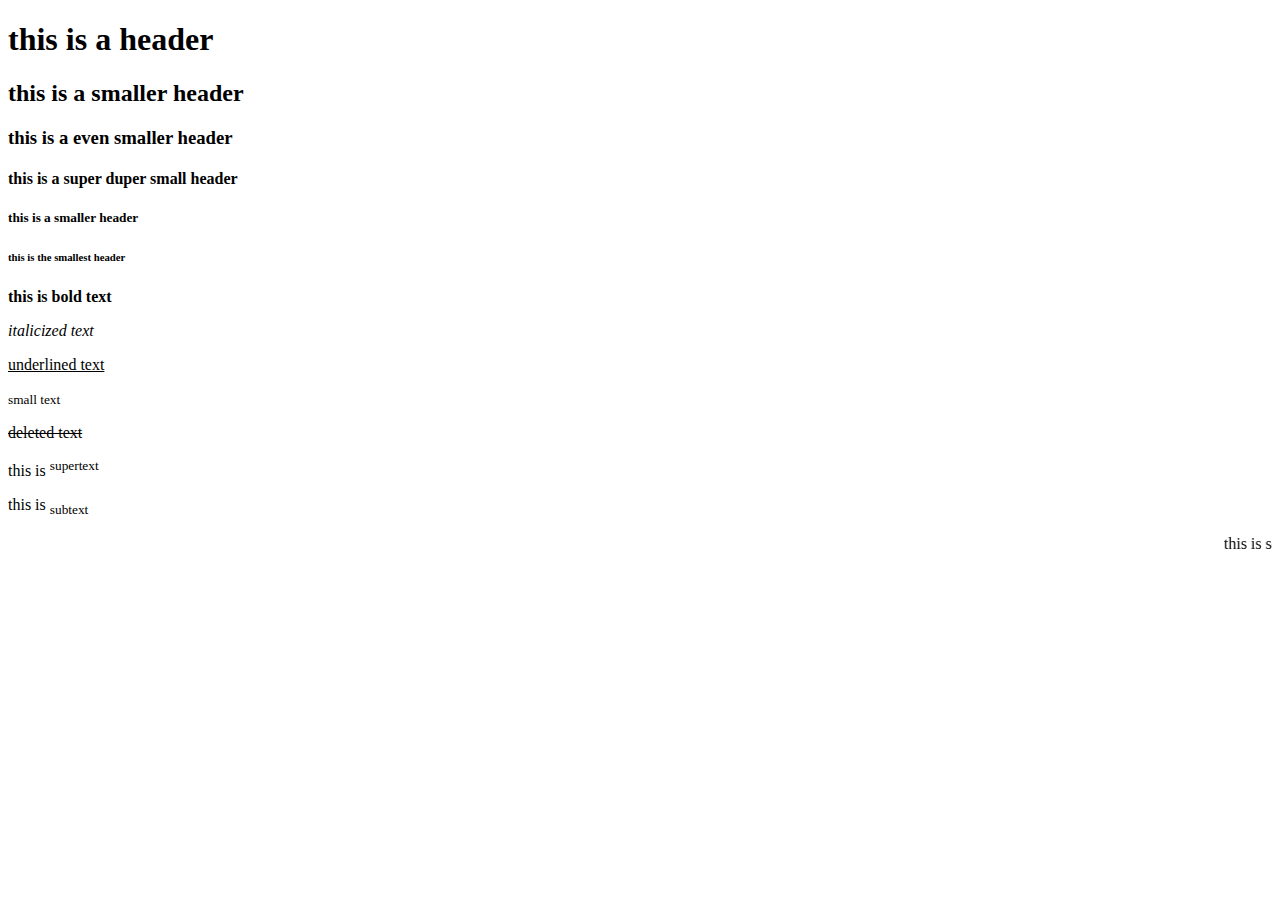
==== index.html @ 6cd59e16 "Create index.html" ====
<!DOCTYPE html>
<html lang="en">
<head>
    <meta charset="UTF-8">
    <meta name="viewport" content="width=device-width, initial-scale=1.0">
    <title>My First Website</title>
</head>
<body>
<h1>this is a header</h1>
<h2>this is a smaller header</h2>
<h3>this is a even smaller header</h3>
<h4>this is a super duper small header</h4>
<h5>this is a smaller header</h5>
<h6>this is the smallest header</h6>
<p><b>this is bold text</b></p>
<p><i>italicized text</i></p>
<p><u>underlined text</u></p>
<p><small>small text</small></p>
<p><del> deleted text</del></p>
<p>this is <sup>supertext</sup></p>
<p>this is <sub>subtext</sub></p>
<p><marquee behavior="" direction="">this is scrolling text</marquee></p>
</body>
</html>
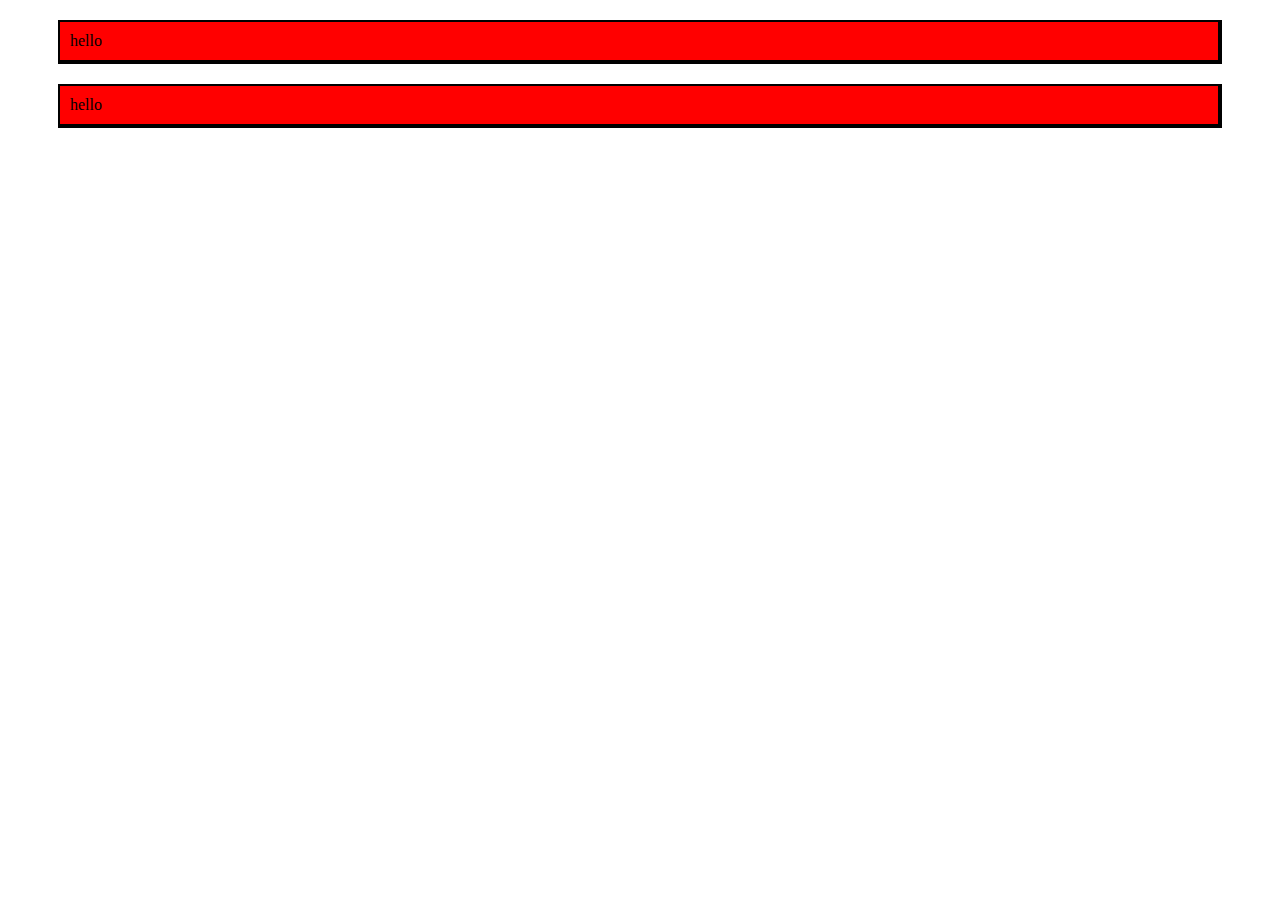
==== commit 1dfdd387: "worked on box model" ====
--- a/index.html
+++ b/index.html
@@ -1,24 +1,26 @@
 <!DOCTYPE html>
 <html lang="en">
+
 <head>
     <meta charset="UTF-8">
     <meta name="viewport" content="width=device-width, initial-scale=1.0">
     <title>My First Website</title>
+    <style>
+        .testbox {
+            background-color: #ff0000;
+            margin: 20px 50px 20px 50px;
+            border-style:solid;
+            border-width: 2px 4px 4px 2px;
+            border-color: black;
+            padding: 10px;
+            
+        }
+    </style>
 </head>
+
 <body>
-<h1>this is a header</h1>
-<h2>this is a smaller header</h2>
-<h3>this is a even smaller header</h3>
-<h4>this is a super duper small header</h4>
-<h5>this is a smaller header</h5>
-<h6>this is the smallest header</h6>
-<p><b>this is bold text</b></p>
-<p><i>italicized text</i></p>
-<p><u>underlined text</u></p>
-<p><small>small text</small></p>
-<p><del> deleted text</del></p>
-<p>this is <sup>supertext</sup></p>
-<p>this is <sub>subtext</sub></p>
-<p><marquee behavior="" direction="">this is scrolling text</marquee></p>
+    <div class="testbox">hello</div>
+    <div class="testbox">hello</div>
 </body>
+
 </html>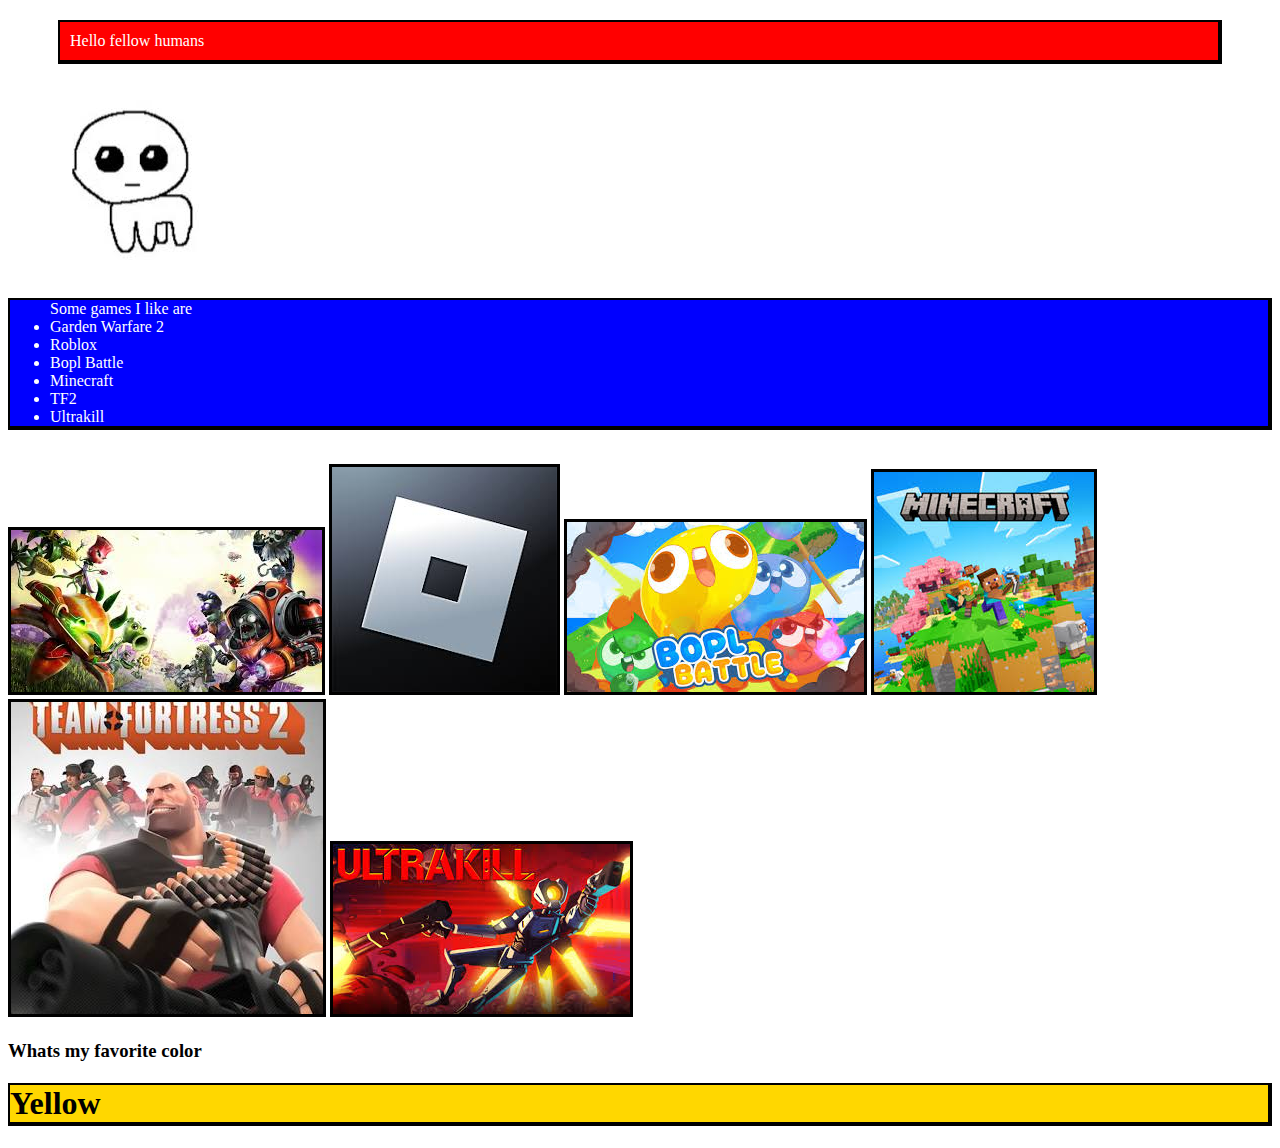
==== commit 75392bf0: "new website" ====
--- a/index.html
+++ b/index.html
@@ -2,6 +2,7 @@
 <html lang="en">
 
 <head>
+
     <meta charset="UTF-8">
     <meta name="viewport" content="width=device-width, initial-scale=1.0">
     <title>My First Website</title>
@@ -9,18 +10,66 @@
         .testbox {
             background-color: #ff0000;
             margin: 20px 50px 20px 50px;
-            border-style:solid;
+            border-style: solid;
             border-width: 2px 4px 4px 2px;
             border-color: black;
             padding: 10px;
-            
+            color: #ffffff;
+        }
+
+        .ul1 {
+            background-color: blue;
+            border-style: solid;
+            border-width: 2px 4px 4px 2px;
+            border-color: black;
+            color: #ffffff;
+        }
+
+        .img {
+            border-style: solid;
+            border-color: black;
+        }
+
+        .Yellow {
+            border-width: 2px 4px 4px 2px;
+            border-color: black;
+            background-color: gold;
+            border-style: solid;
+            padding: 50 10 50 10;
         }
     </style>
 </head>
 
 <body>
-    <div class="testbox">hello</div>
-    <div class="testbox">hello</div>
+    <div class="testbox">Hello fellow humans</div>
+    <img src="[data-uri]"
+        alt="Image can't load">
+    <ul class="ul1">Some games I like are
+        <li>Garden Warfare 2</li>
+        <li>Roblox</li>
+        <li>Bopl Battle</li>
+        <li>Minecraft</li>
+        <li>TF2</li>
+        <li>Ultrakill</li>
+    </ul>
+    <marquee behavior="scroll" direction="left" <marquee behavior="scroll" direction="left" scrollamount="30">
+    </marquee>
+    <img src="[data-uri]"
+        alt="Image can't load" class="img">
+    <img src="[data-uri]"
+        alt="Image can't load" class="img">
+    <img src="[data-uri]"
+        alt="Image can't load" class="img">
+    <img src="[data-uri]"
+        alt="Image can't load" class="img">
+    <img src="[data-uri]"
+        alt="Image can't load" class="img">
+    <img src="[data-uri]"
+        alt="Image can't load" class="img">
+    <h3>Whats my favorite color</h3>
+    <h1 class="Yellow">Yellow</h1>
+
+
 </body>
 
 </html>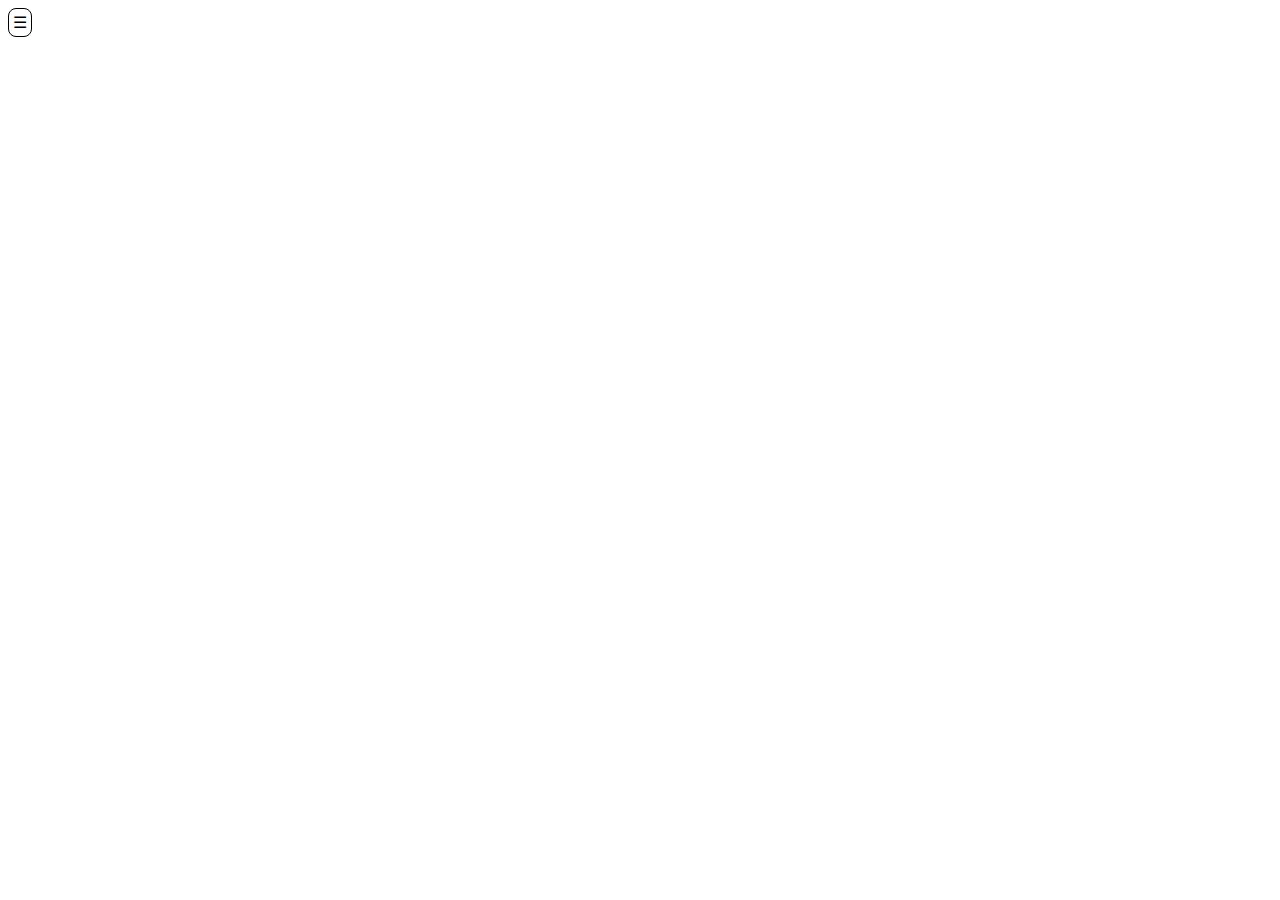
==== commit 9b247946: "qerty" ====
--- a/index.html
+++ b/index.html
@@ -1,75 +1,20 @@
 <!DOCTYPE html>
 <html lang="en">
-
 <head>
-
     <meta charset="UTF-8">
     <meta name="viewport" content="width=device-width, initial-scale=1.0">
-    <title>My First Website</title>
-    <style>
-        .testbox {
-            background-color: #ff0000;
-            margin: 20px 50px 20px 50px;
-            border-style: solid;
-            border-width: 2px 4px 4px 2px;
-            border-color: black;
-            padding: 10px;
-            color: #ffffff;
-        }
-
-        .ul1 {
-            background-color: blue;
-            border-style: solid;
-            border-width: 2px 4px 4px 2px;
-            border-color: black;
-            color: #ffffff;
-        }
-
-        .img {
-            border-style: solid;
-            border-color: black;
-        }
-
-        .Yellow {
-            border-width: 2px 4px 4px 2px;
-            border-color: black;
-            background-color: gold;
-            border-style: solid;
-            padding: 50 10 50 10;
-        }
-    </style>
+    <title>My website called jimmy</title>
 </head>
-
+<link id="style" rel="stylesheet" href="css/dark.css">
+<script src="js/scripts.js"></script>
 <body>
-    <div class="testbox">Hello fellow humans</div>
-    <img src="[data-uri]"
-        alt="Image can't load">
-    <ul class="ul1">Some games I like are
-        <li>Garden Warfare 2</li>
-        <li>Roblox</li>
-        <li>Bopl Battle</li>
-        <li>Minecraft</li>
-        <li>TF2</li>
-        <li>Ultrakill</li>
-    </ul>
-    <marquee behavior="scroll" direction="left" <marquee behavior="scroll" direction="left" scrollamount="30">
-    </marquee>
-    <img src="[data-uri]"
-        alt="Image can't load" class="img">
-    <img src="[data-uri]"
-        alt="Image can't load" class="img">
-    <img src="[data-uri]"
-        alt="Image can't load" class="img">
-    <img src="[data-uri]"
-        alt="Image can't load" class="img">
-    <img src="[data-uri]"
-        alt="Image can't load" class="img">
-    <img src="[data-uri]"
-        alt="Image can't load" class="img">
-    <h3>Whats my favorite color</h3>
-    <h1 class="Yellow">Yellow</h1>
-
-
+    <div id="toolbar">
+        <div id="buttons">
+            <a href="index.html">home</a> |
+            <a href="about.html">about</a>
+            <a href="#" onclick="switchmode()">Mode</a>
+        </div>
+        <a href="#" onclick="showhide()">☰</a>
+    </div>
 </body>
-
 </html>--- a/css/dark.css
+++ b/css/dark.css
@@ -0,0 +1,14 @@
+a, a:visited {
+    border: 1px solid white;
+    color: #fff;
+    background-color: #000;
+    padding: 4px;
+    border-radius: 8px;
+    text-decoration: none;
+}
+a:hover {
+    background-color: aqua;
+}
+body {
+background-color: #333;
+}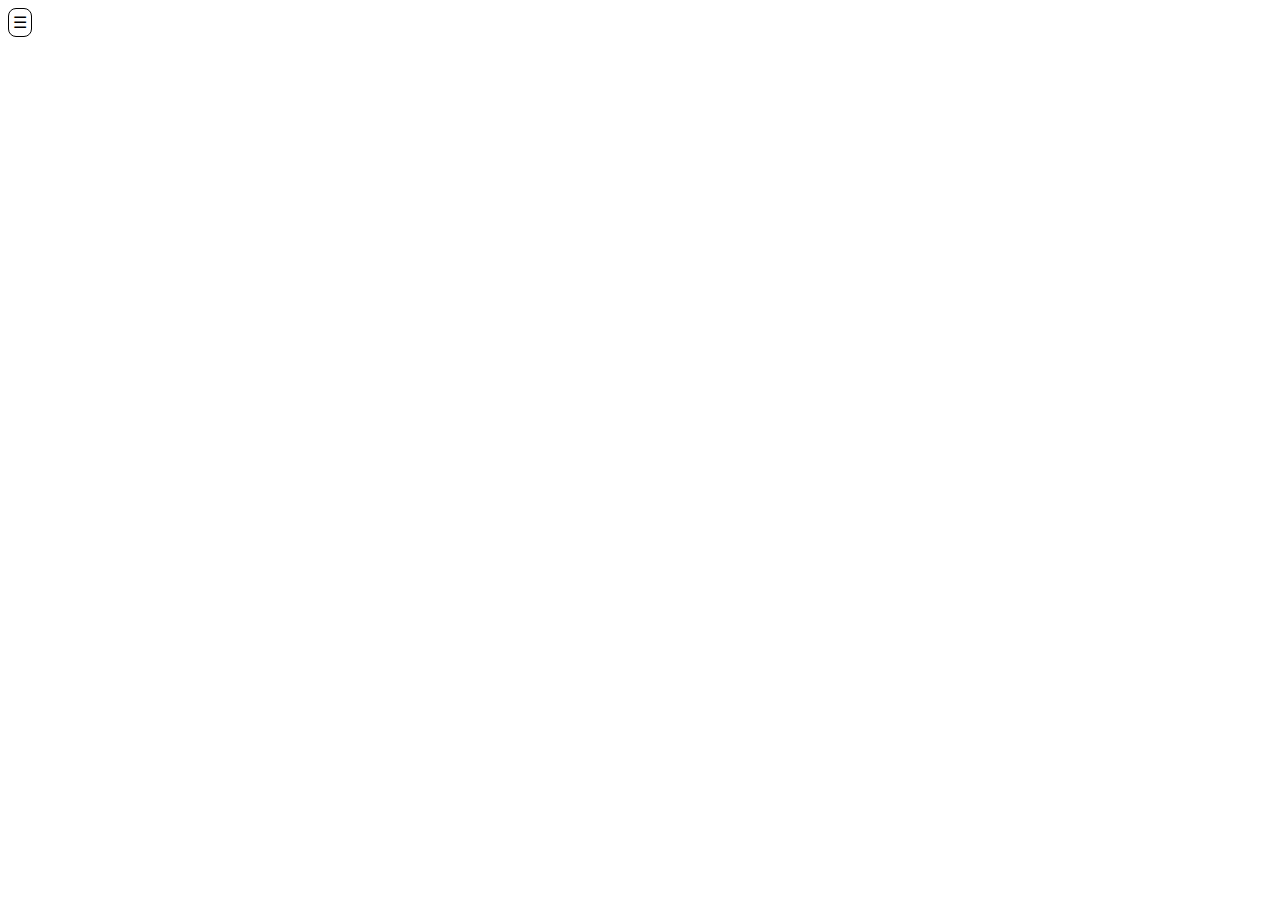
==== commit 18ec859c: "add game" ====
--- a/index.html
+++ b/index.html
@@ -10,8 +10,9 @@
 <body>
     <div id="toolbar">
         <div id="buttons">
-            <a href="index.html">home</a> |
+            <a href="index.html">home</a>
             <a href="about.html">about</a>
+            <a href="game/index.html">game</a>
             <a href="#" onclick="switchmode()">Mode</a>
         </div>
         <a href="#" onclick="showhide()">☰</a>
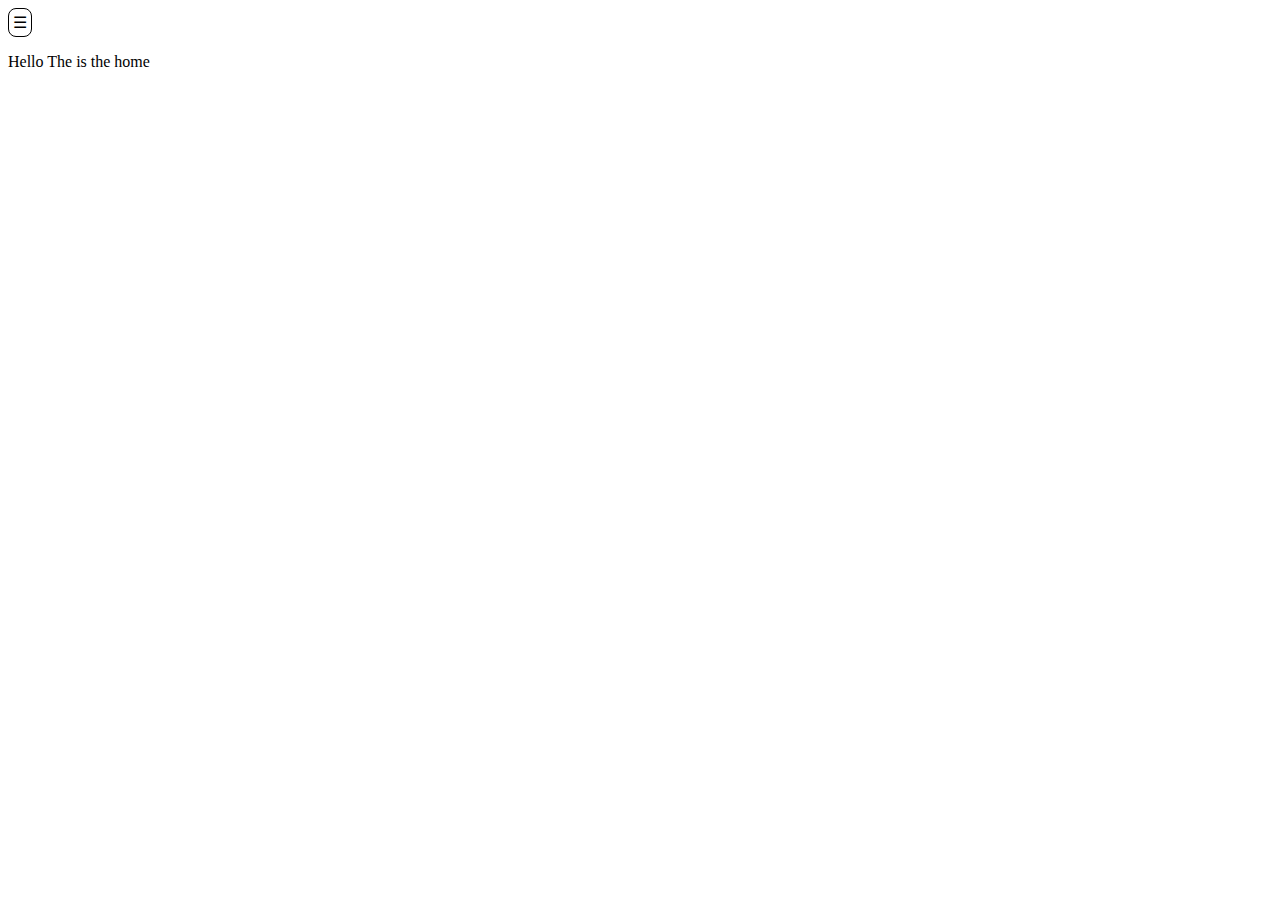
==== commit e16eb3e8: "web" ====
--- a/index.html
+++ b/index.html
@@ -1,12 +1,15 @@
 <!DOCTYPE html>
 <html lang="en">
+
 <head>
     <meta charset="UTF-8">
     <meta name="viewport" content="width=device-width, initial-scale=1.0">
     <title>My website called jimmy</title>
 </head>
+<link rel="stylesheet" href="css/style.css">
 <link id="style" rel="stylesheet" href="css/dark.css">
 <script src="js/scripts.js"></script>
+
 <body>
     <div id="toolbar">
         <div id="buttons">
@@ -17,5 +20,8 @@
         </div>
         <a href="#" onclick="showhide()">☰</a>
     </div>
+    <p id="text">Hello The is the home</p>
+
 </body>
+
 </html>--- a/css/style.css
+++ b/css/style.css
@@ -0,0 +1,3 @@
+#text{
+    padding-top: 30;
+}--- a/css/dark.css
+++ b/css/dark.css
@@ -6,6 +6,9 @@
     border-radius: 8px;
     text-decoration: none;
 }
+#text{
+    color: #fff;
+}
 a:hover {
     background-color: aqua;
 }
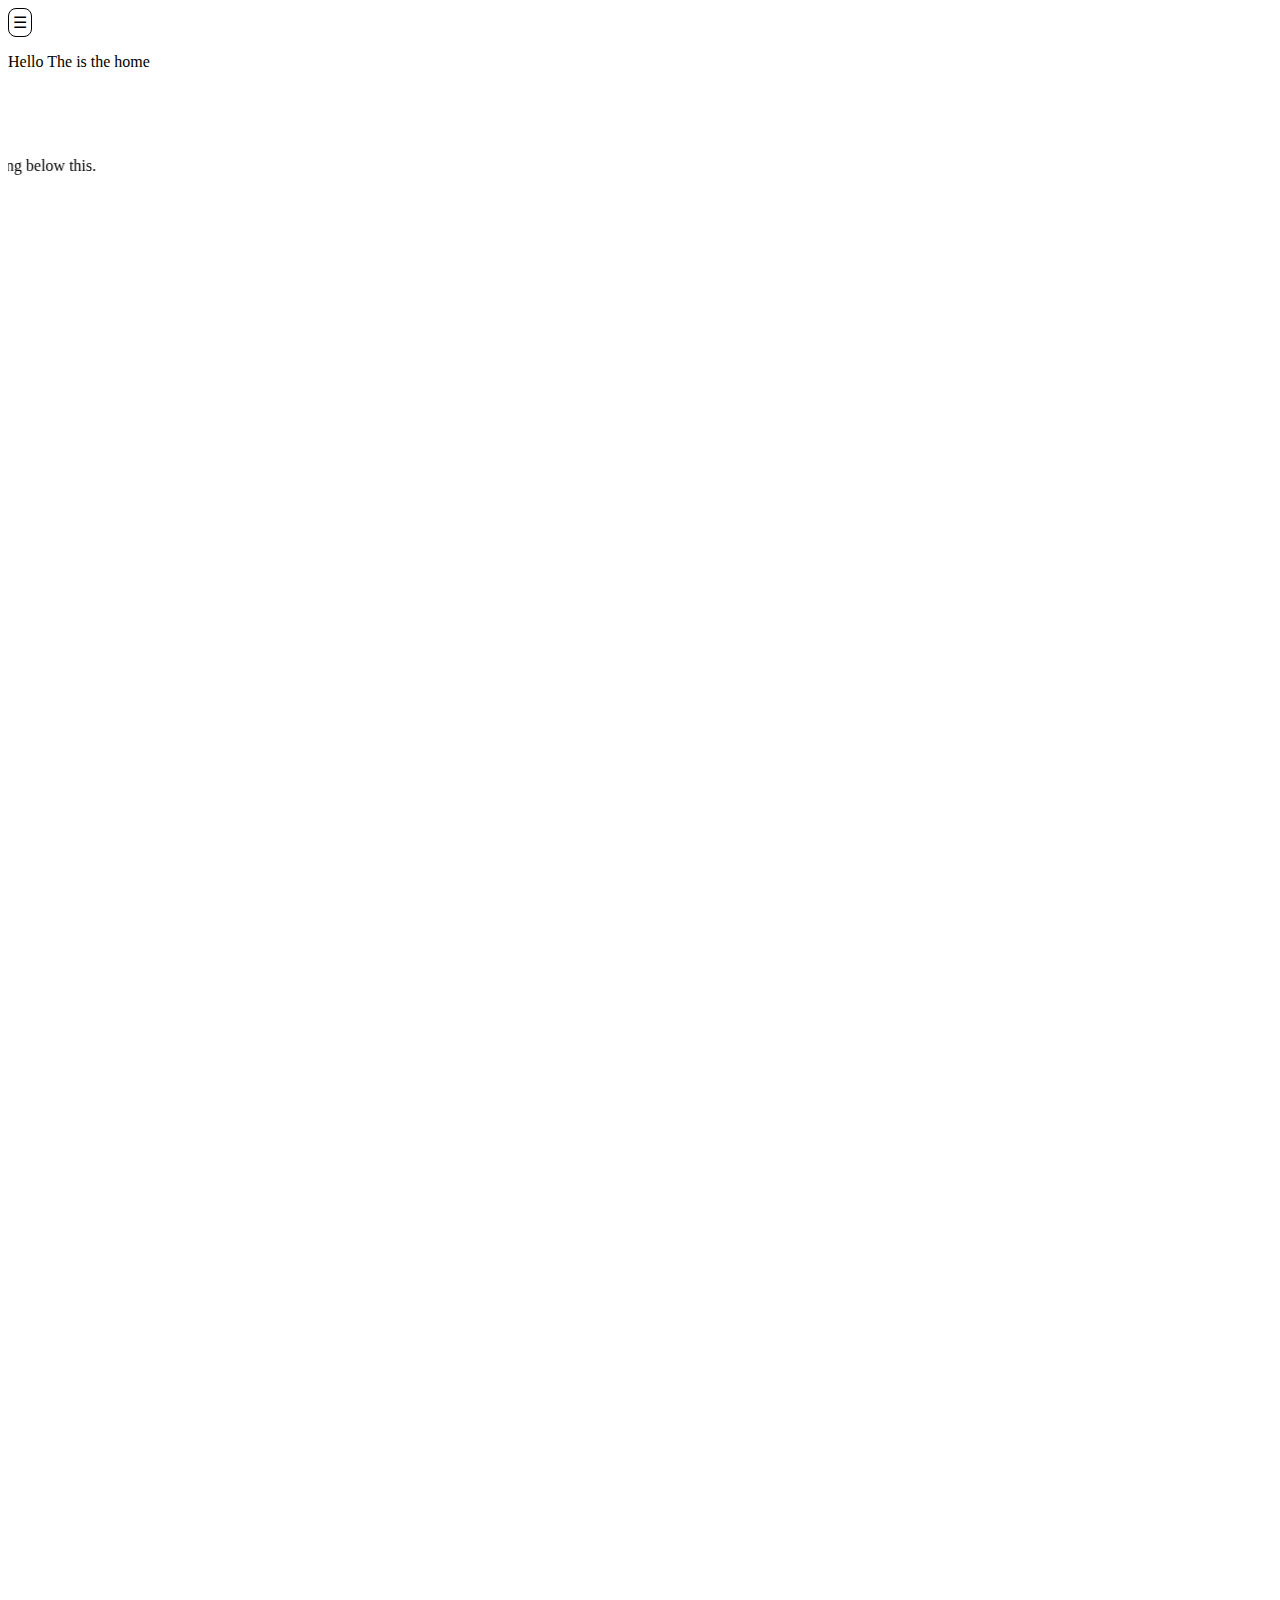
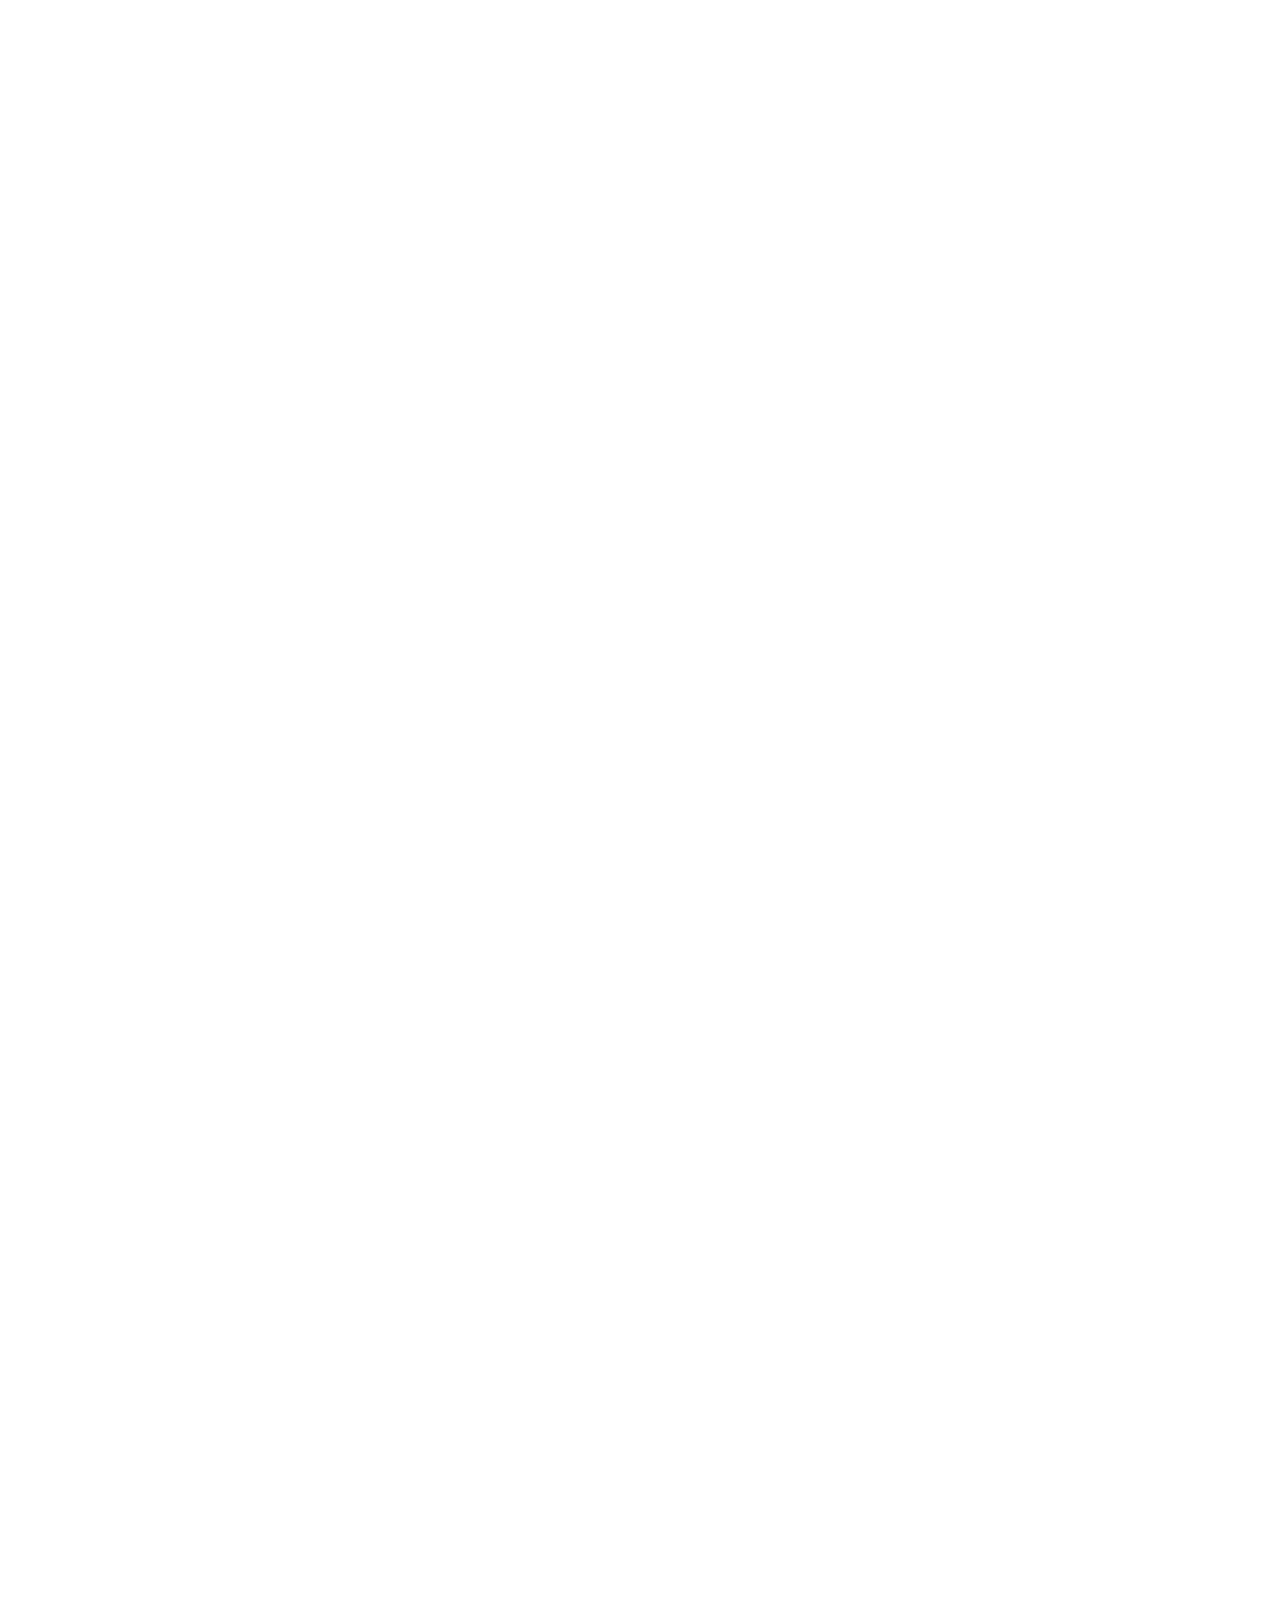
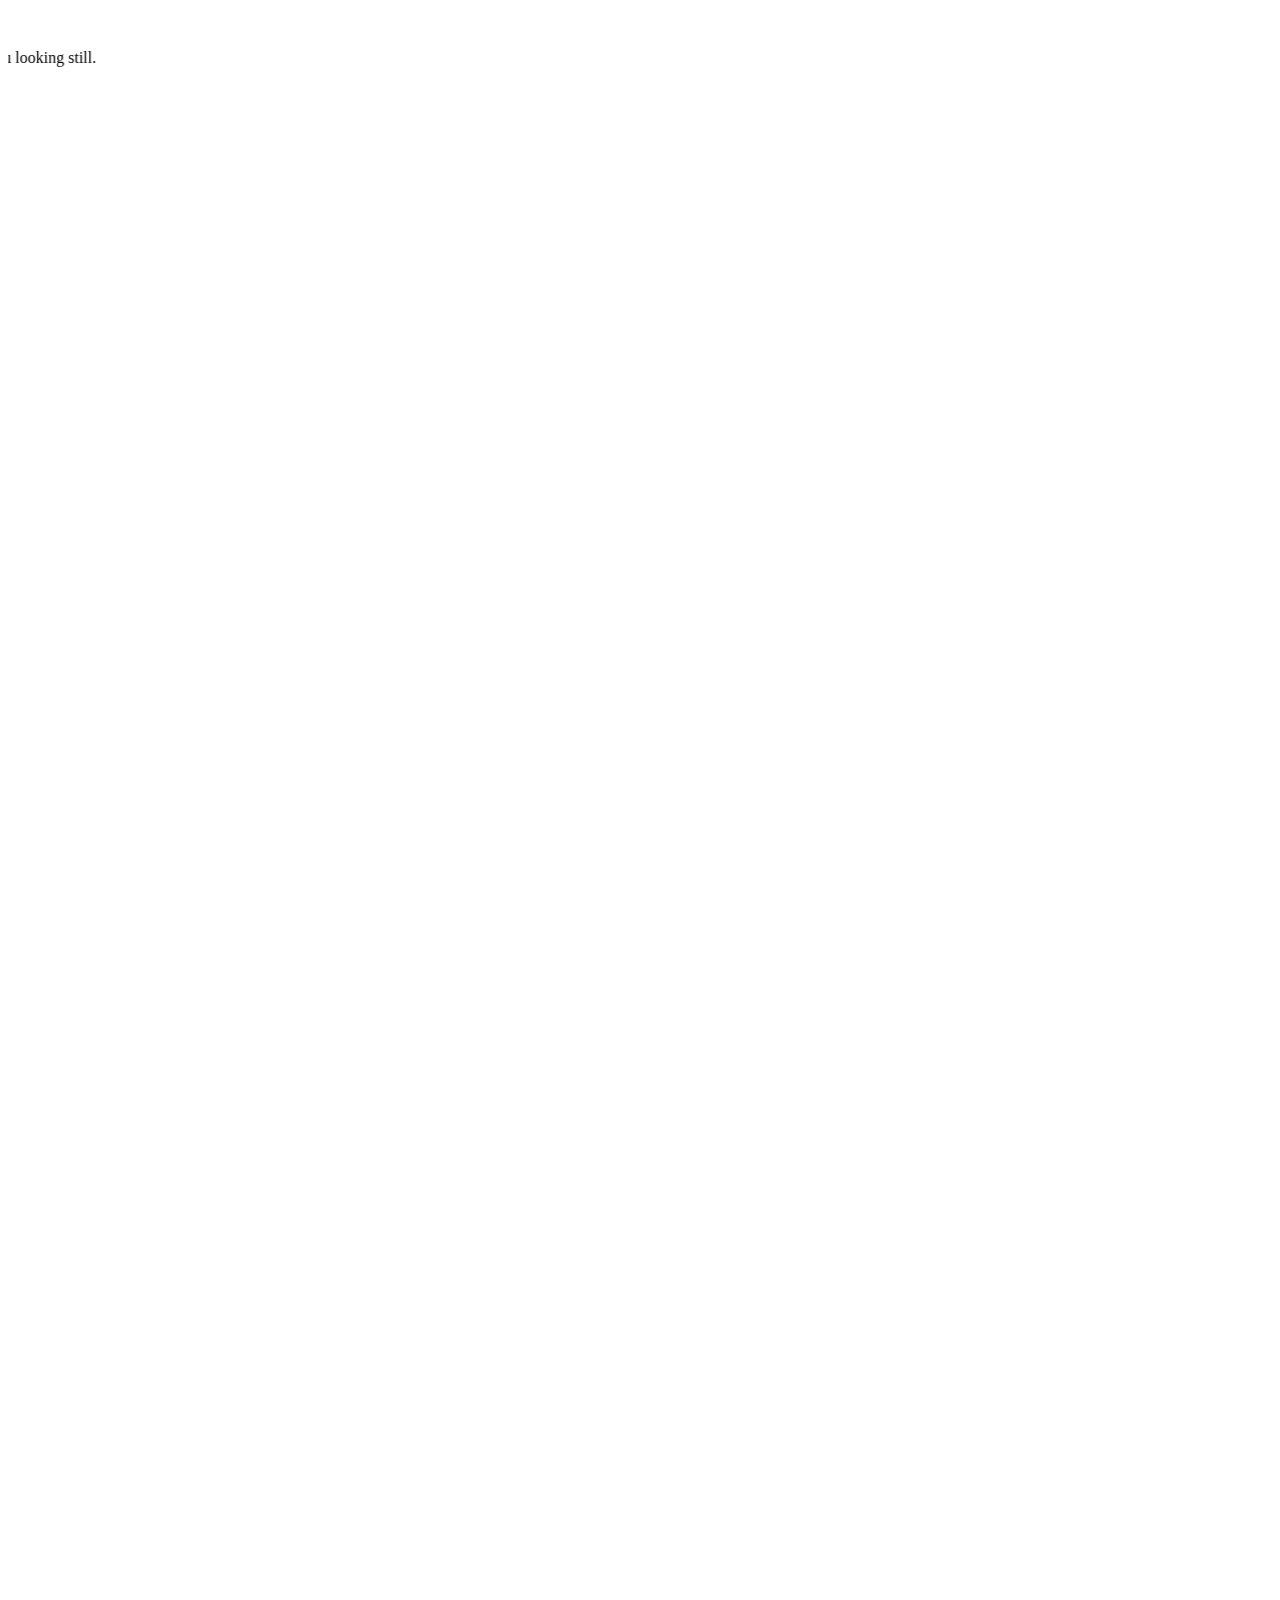
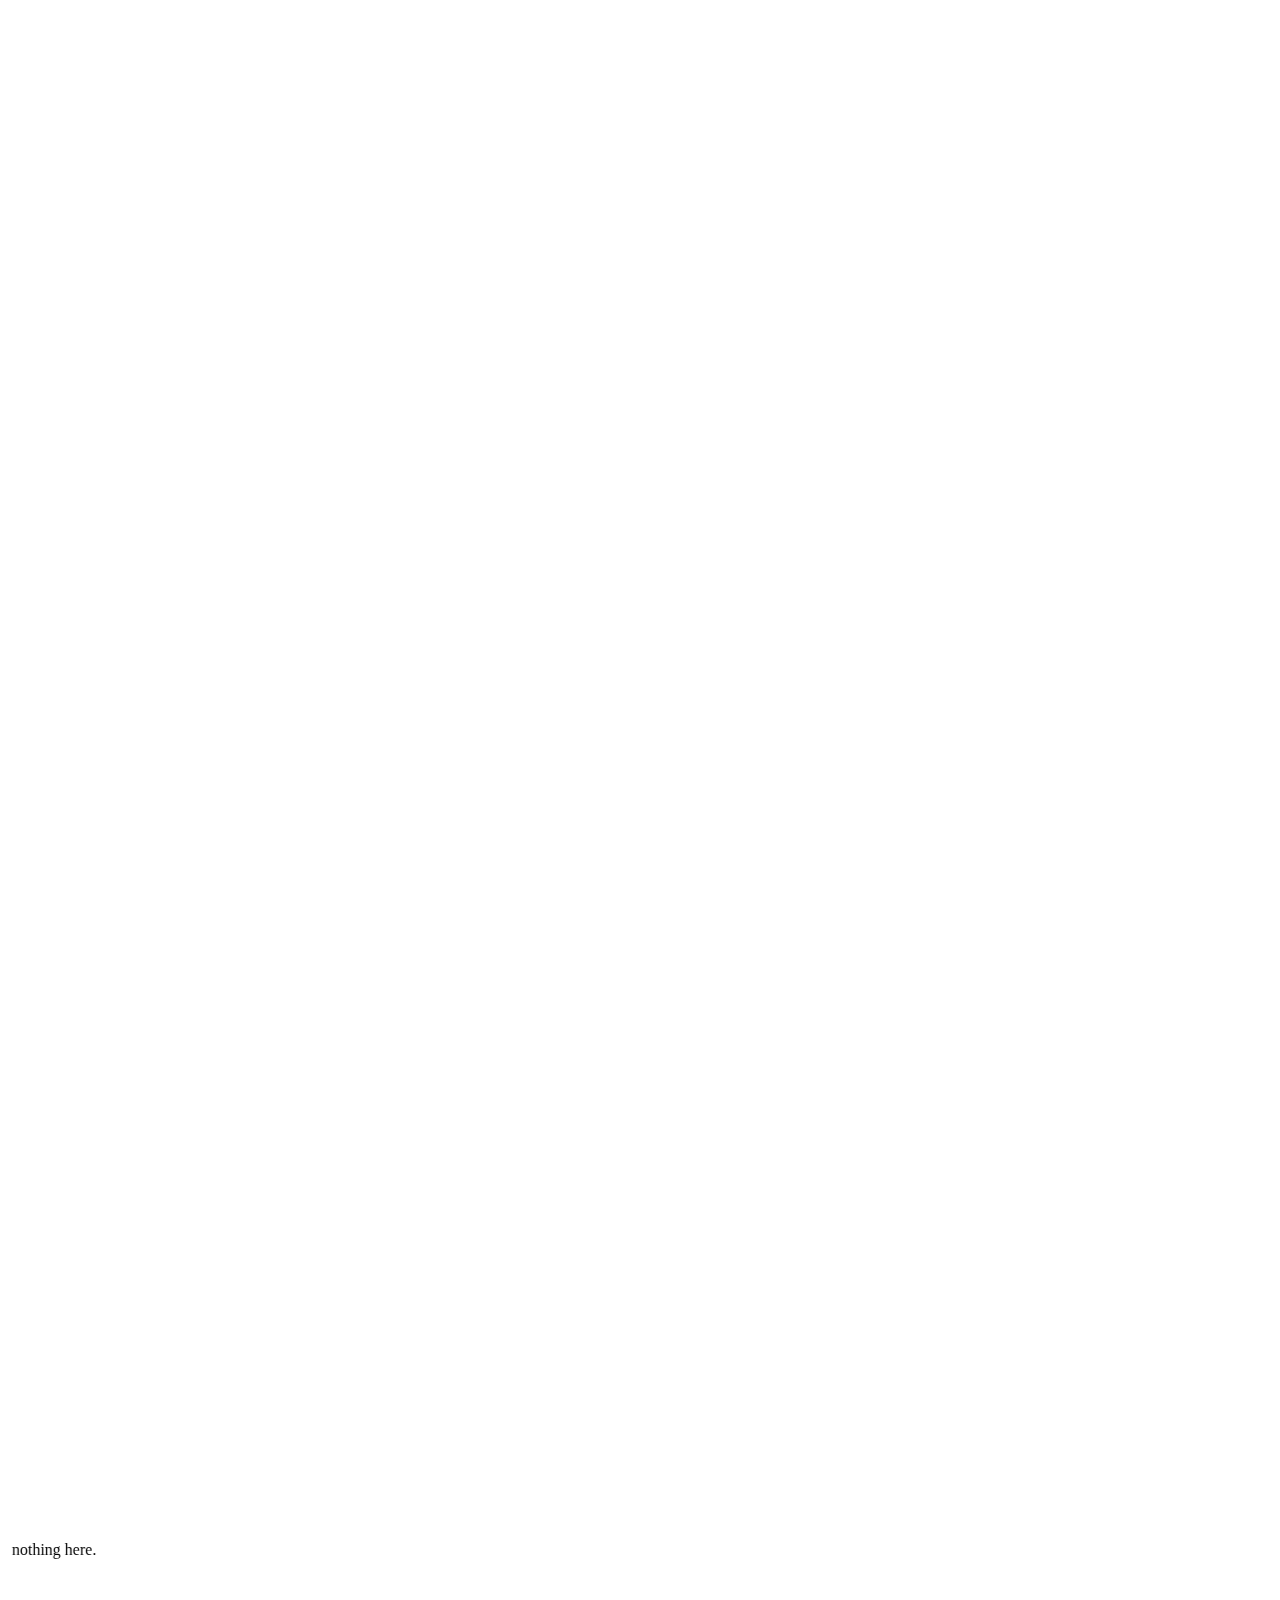
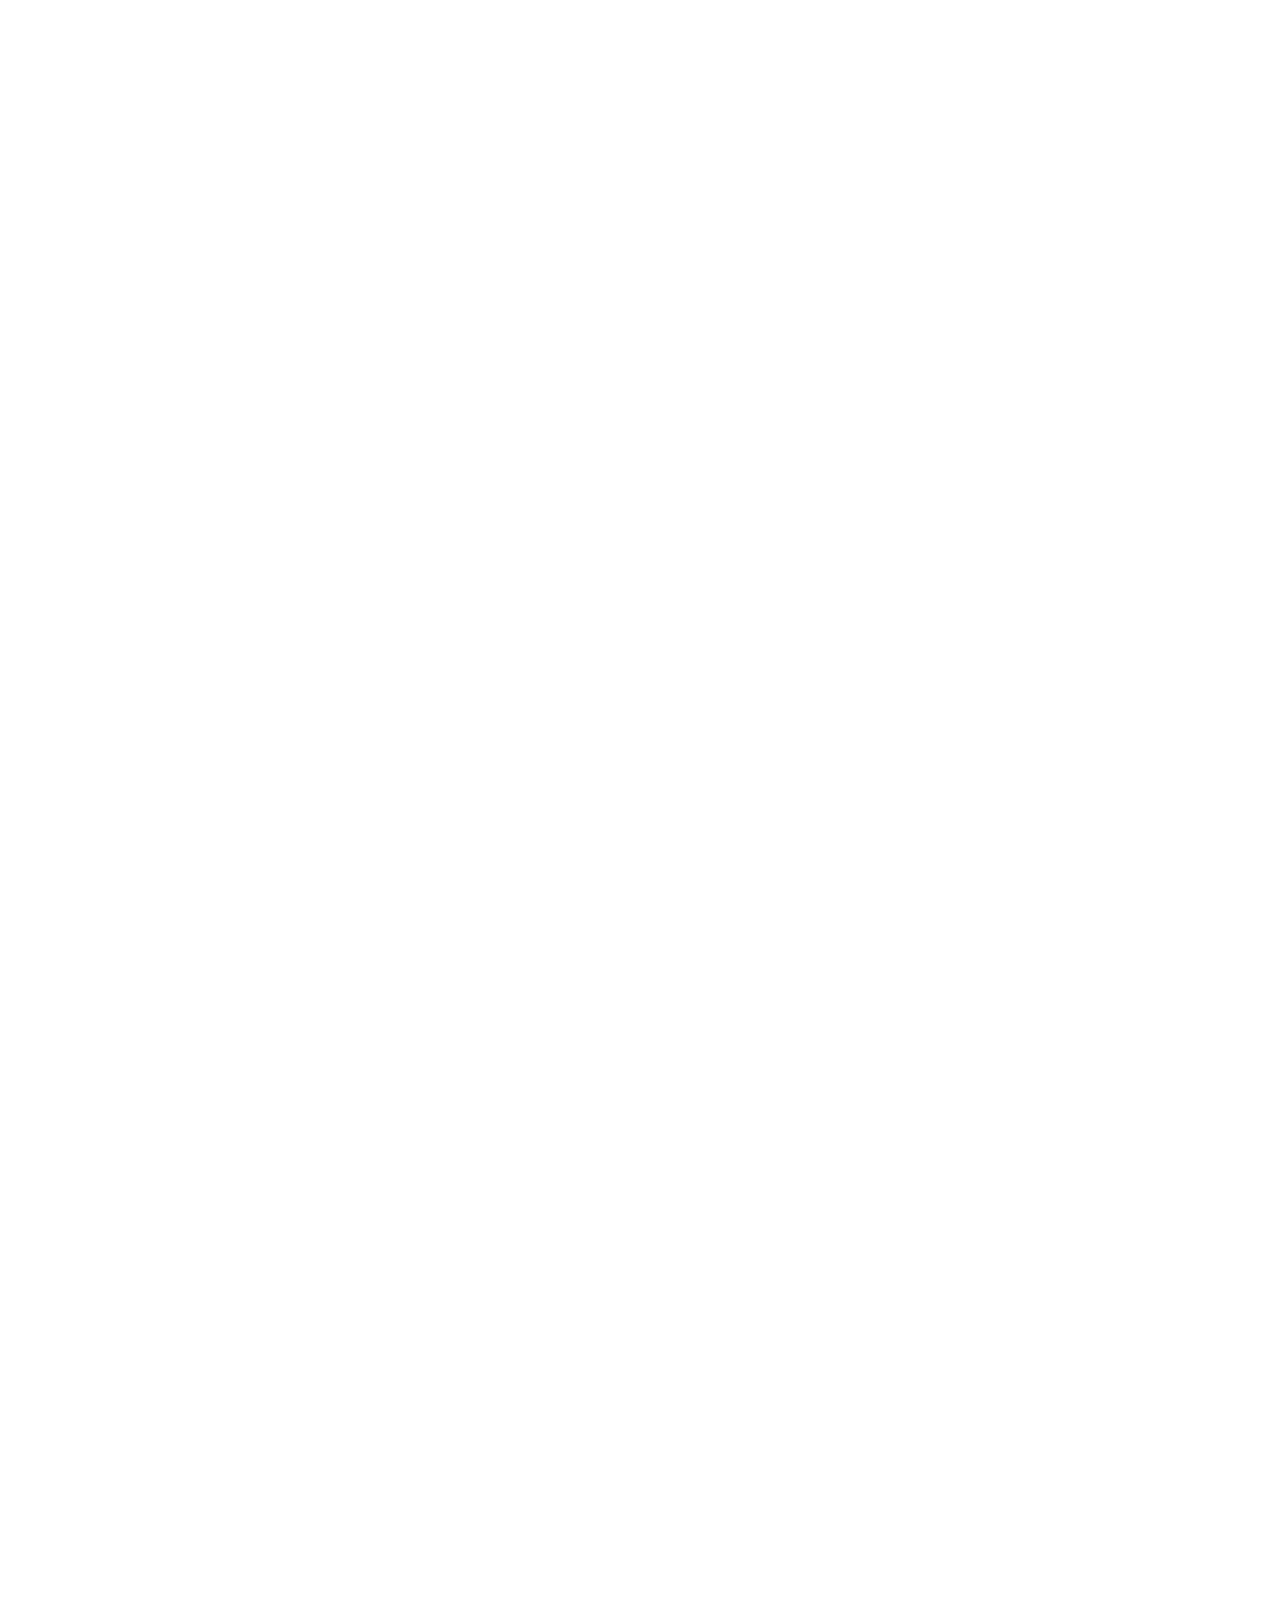
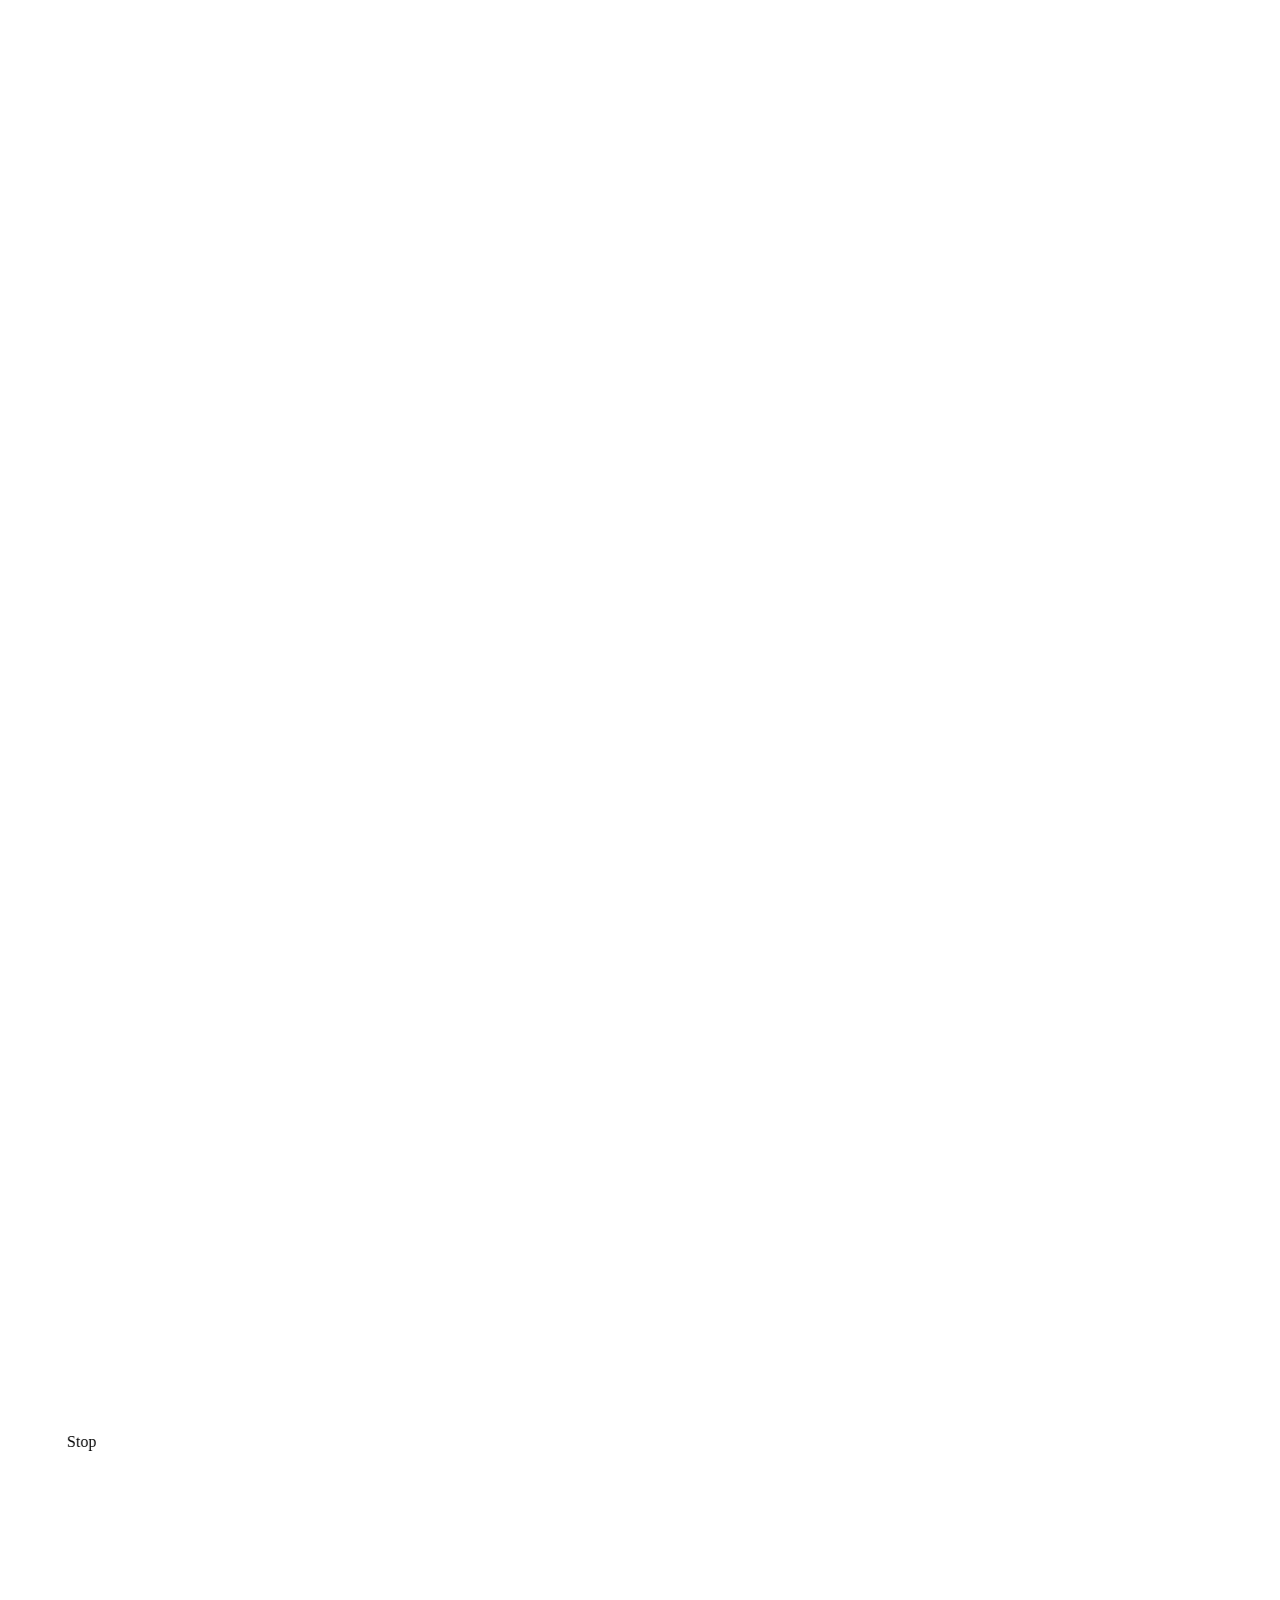
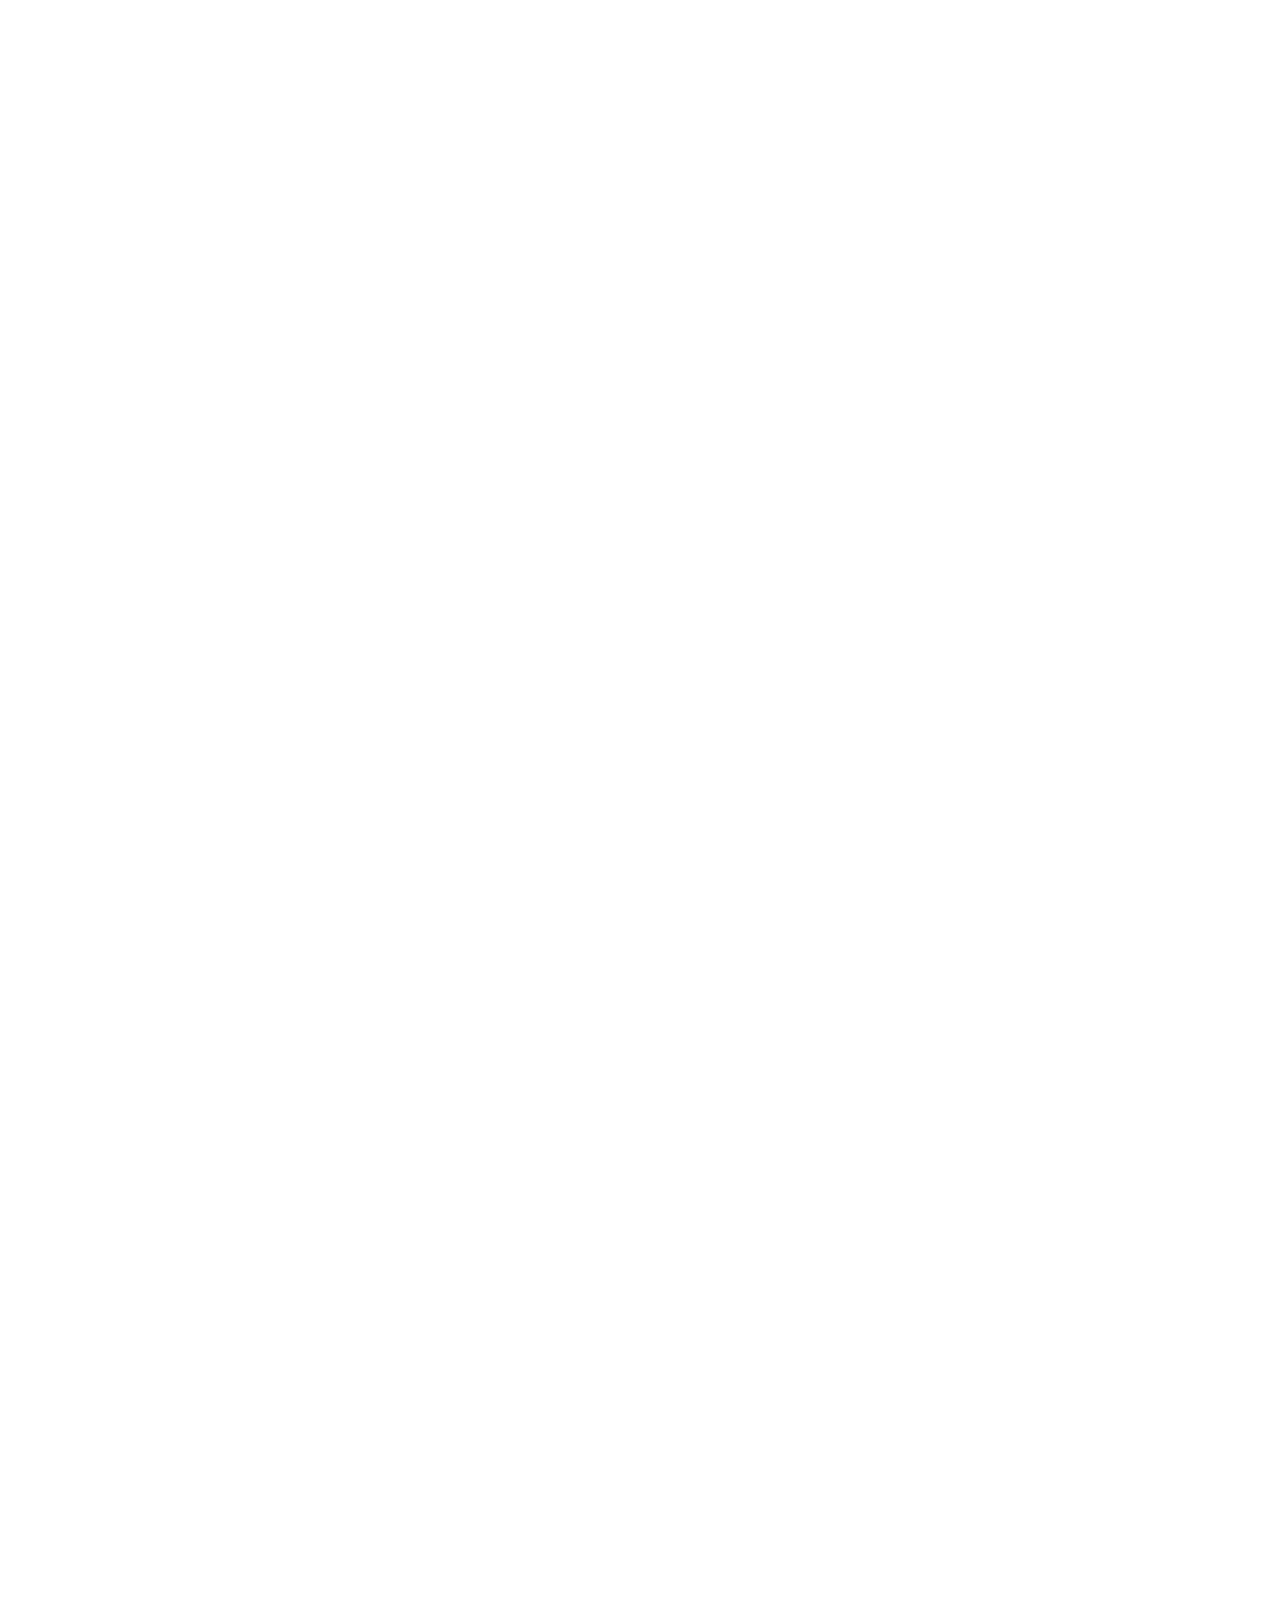
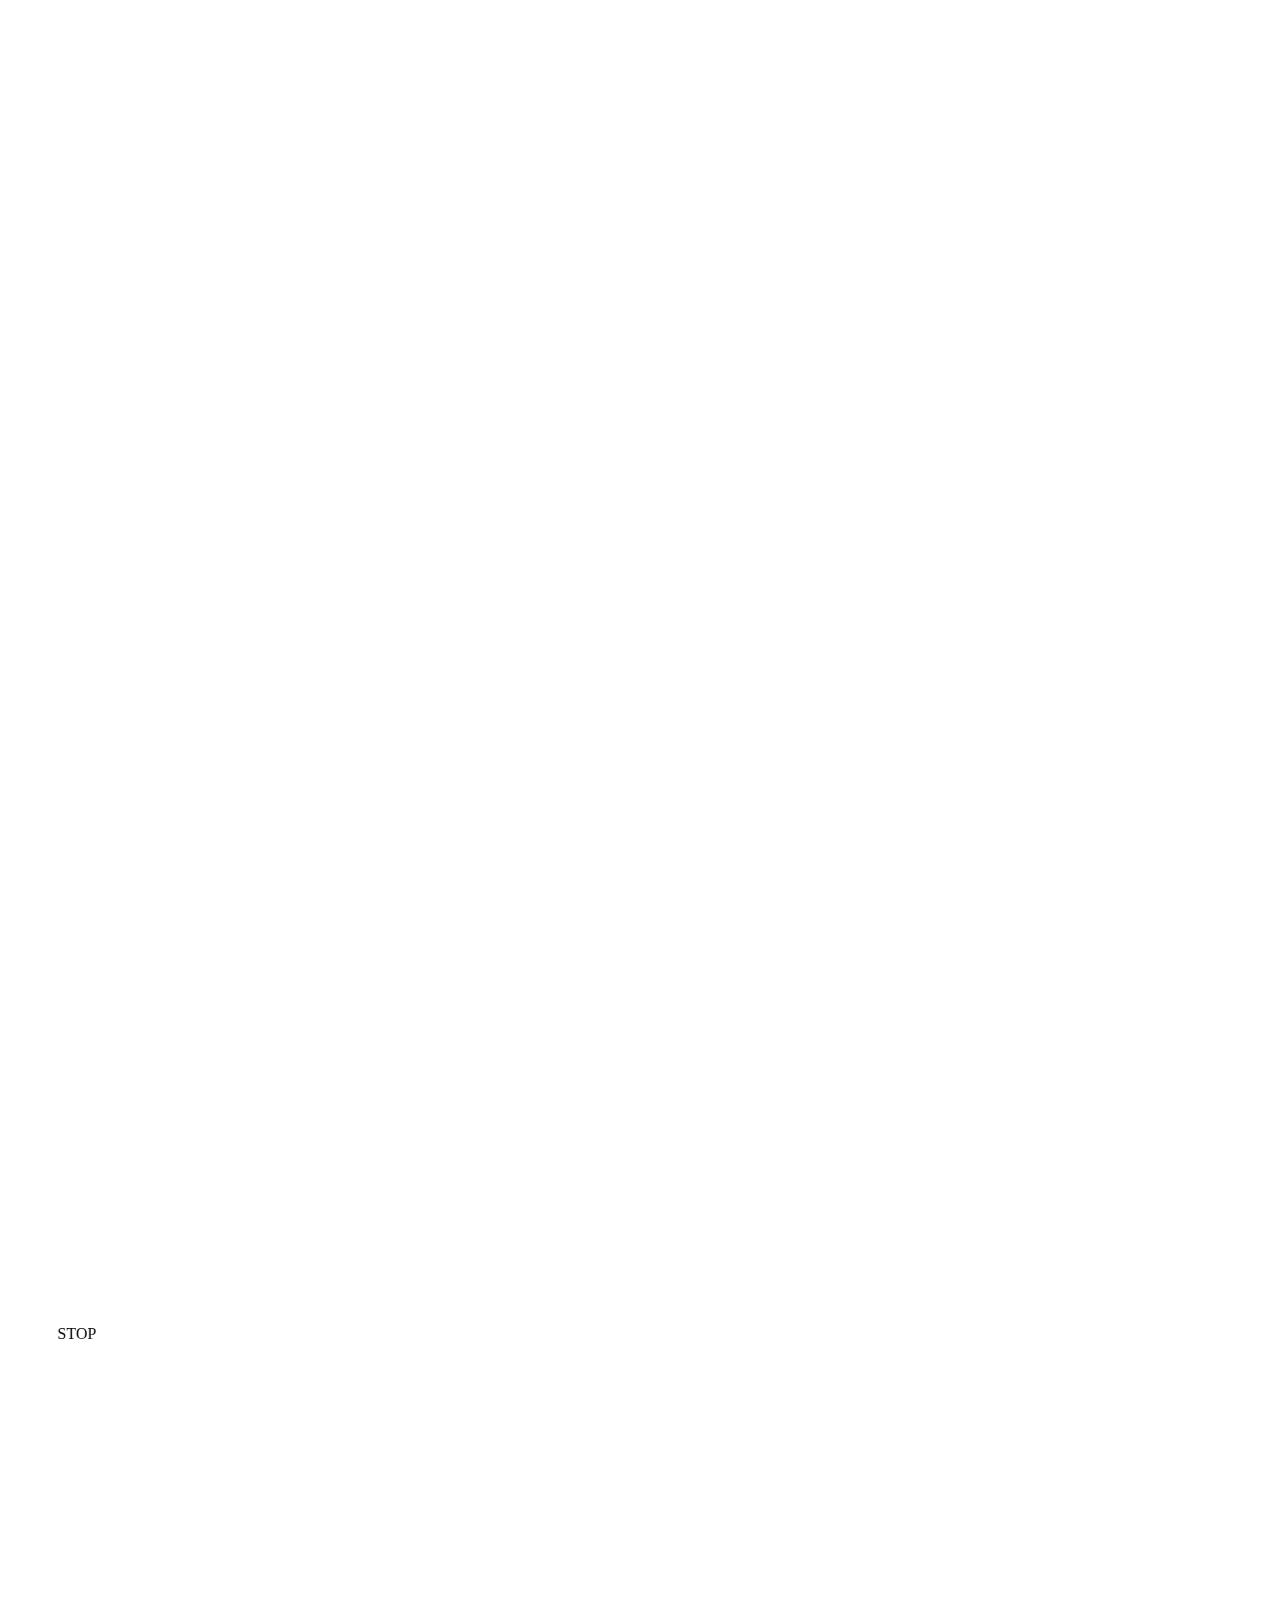
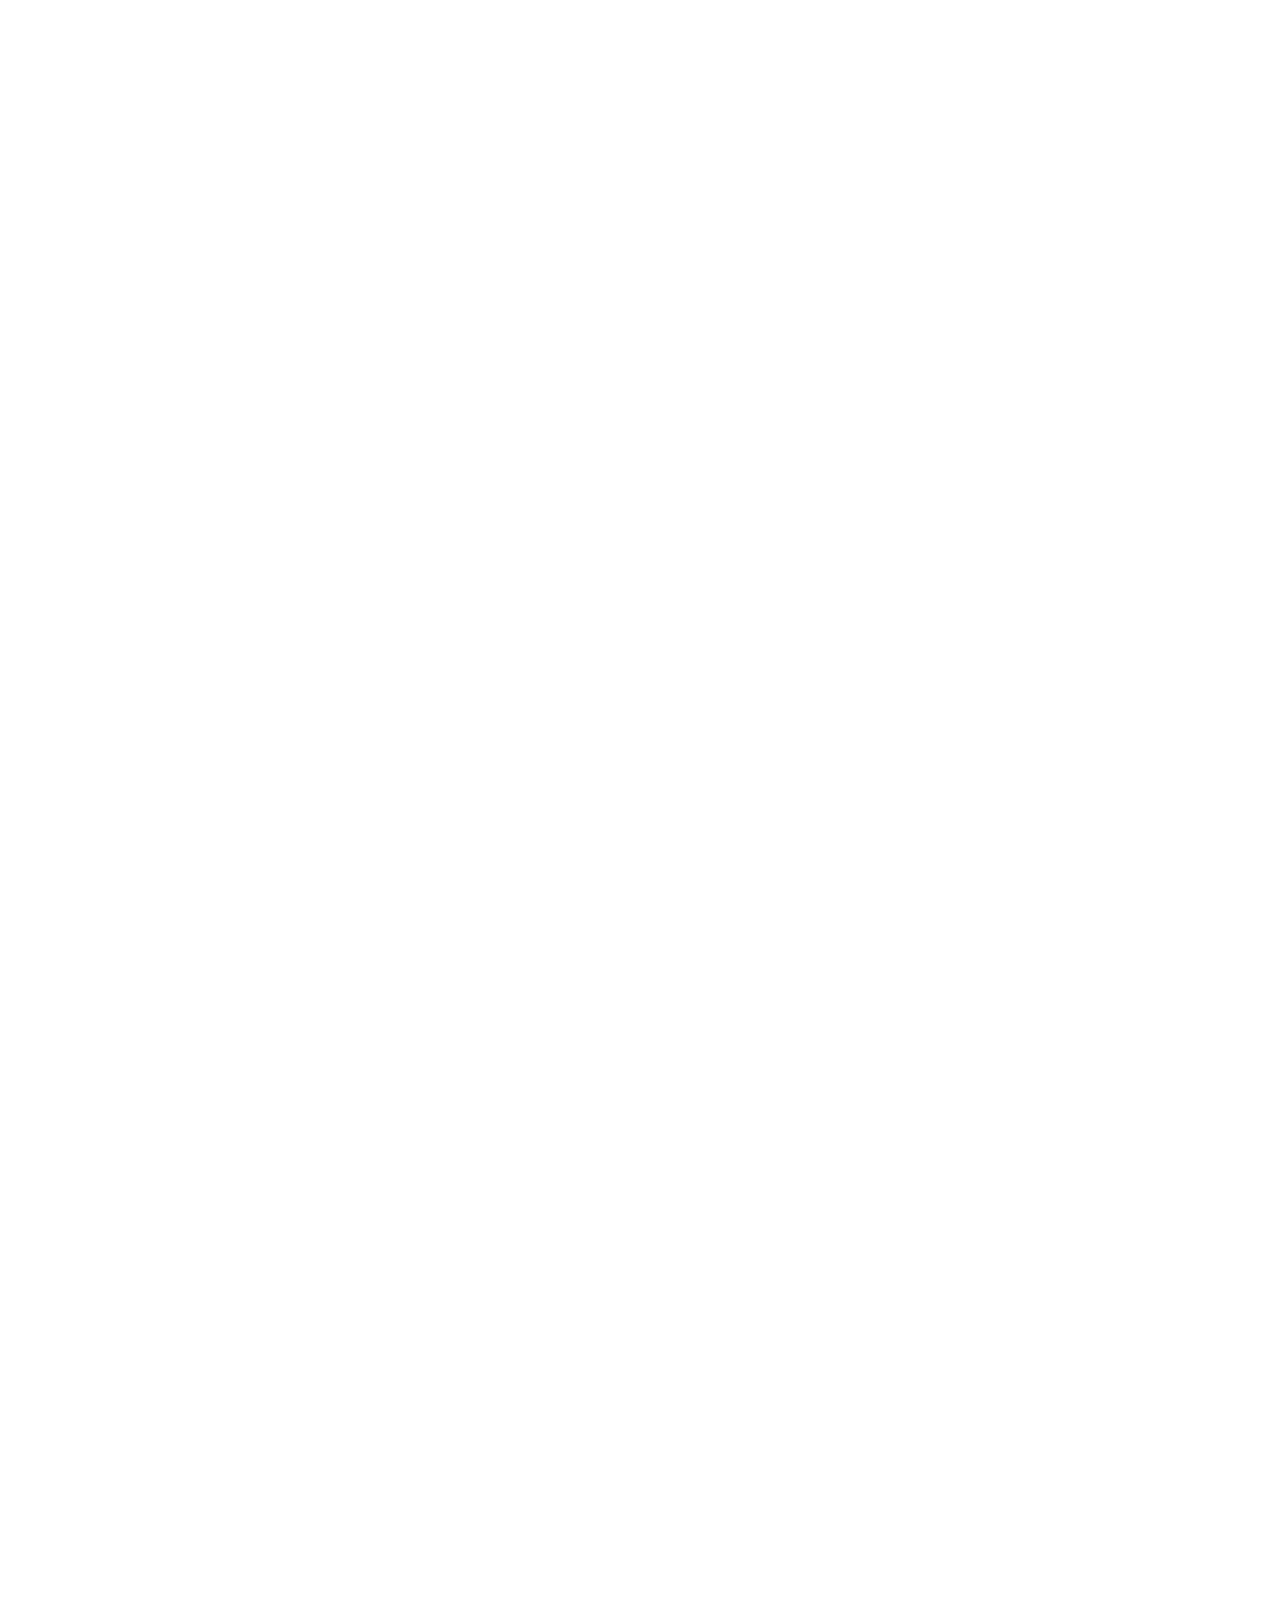
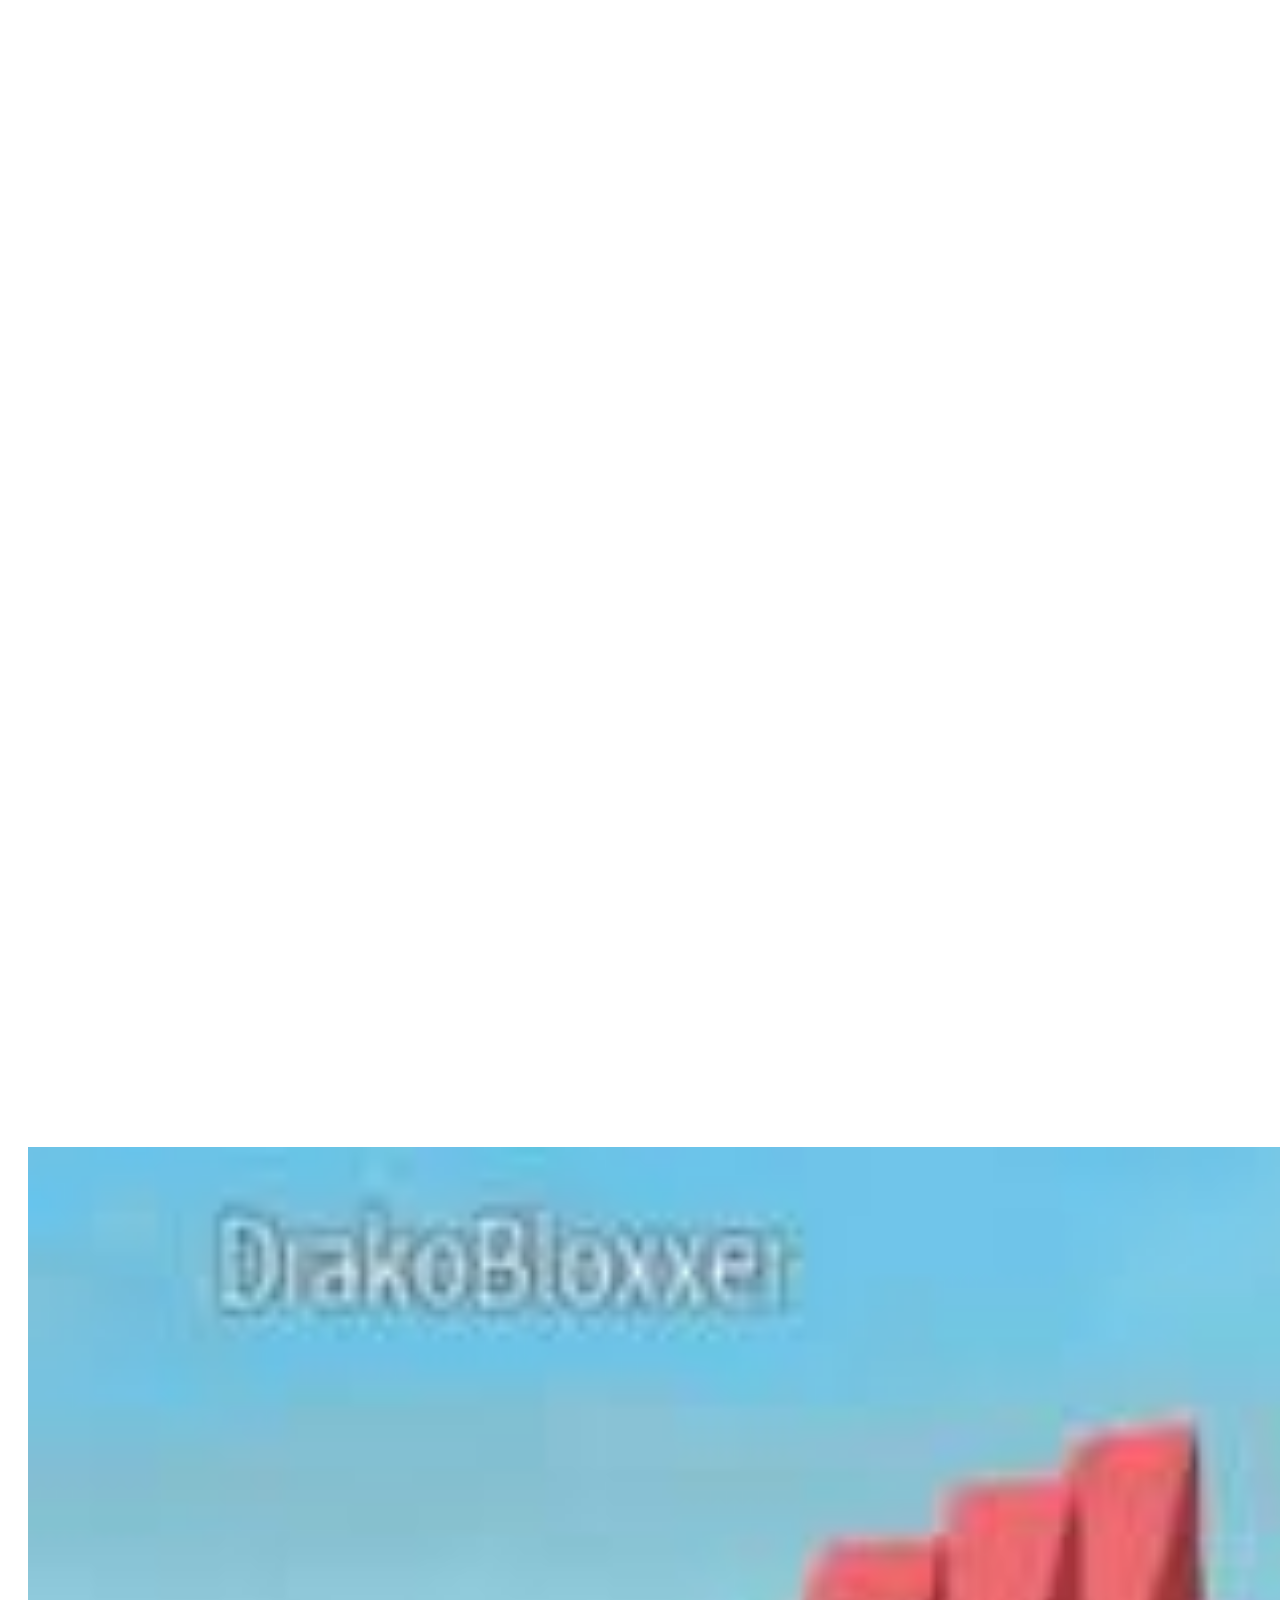
==== commit cd3ef861: "update" ====
--- a/index.html
+++ b/index.html
@@ -13,7 +13,6 @@
 <body>
     <div id="toolbar">
         <div id="buttons">
-            <a href="index.html">home</a>
             <a href="about.html">about</a>
             <a href="game/index.html">game</a>
             <a href="#" onclick="switchmode()">Mode</a>
@@ -21,6 +20,92 @@
         <a href="#" onclick="showhide()">☰</a>
     </div>
     <p id="text">Hello The is the home</p>
+    <marquee behavior="" direction="right" scrollamount="10">Theres nothing below this.</marquee>
+    <marquee behavior="" direction="right" scrollamount="10">Why are you looking still.</marquee>
+    <marquee behavior="" direction="right" scrollamount="10">Theres nothing here.</marquee>
+    <marquee behavior="" direction="right" scrollamount="10">Stop</marquee>
+    <marquee behavior="" direction="right" scrollamount="10">STOP</marquee>
+    <img class="yippee" src="img/download (11).jpg" alt="img can't load">
+    <marquee behavior="" direction="right" scrollamount="10">Are you happy?</marquee>
+    <marquee behavior="" direction="right" scrollamount="10">JUST STOP ALREADY!!!!!!</marquee>
+    <marquee behavior="" direction="right" scrollamount="10" id="long">Fine you win.</marquee>
+    <marquee behavior="" direction="right" scrollamount="10">Do you get enjoyment out of this.</marquee>
+    <marquee behavior="" direction="left" scrollamount="10">Six hundred men
+        Six hundred deaths under my command
+        'Cause I had one goal in mind
+        No fleet, no band
+        Only this raft that I made by hand
+        How will I reach my homeland?
+        All you have to do is not open this bag
+        Hermes?
+        Hello, old friend
+        So you're the one who talked to Calypso?
+        Why are you here?
+        You're being given a final option
+        Consider this your one last chance
+        To make it back home and abandon caution
+        Wash it away like the blood your hands have known
+        I know if you dance with fate
+        Then I know, I know you'll enhance your state
+        If your plan's so great then why'd you wait to say it?
+        Well, it's a little bit dangerous, my friend
+        You'll need a mindset change for this
+        You cannot get away with playing safe for this
+        You wanna get home?
+        Put it all on the line
+        And put your whole brain in it
+        Remember every trick in your domain for this
+        You gotta treat it like it is the main event
+        You wanna get home?
+        Put it all on the line
+        Be dangerous
+        Alright, I'm in, what do I do?
+        First stop, uncharted waters
+        When lost, look towards the sky
+        Follow the north star
+        No matter how far
+        You think you're going, you keep on rowing
+        When strangers lurk around the isle
+        When danger greets you with a smile
+        Fight your way through, do what you must do
+        But no matter what, keep moving
+        It's gonna be dangerous, my friend
+        You'll need a mindset change for this
+        You cannot get away with playing safe for this
+        You wanna get home?
+        Put it all on the line
+        And put your whole brain in it
+        Remember every trick in your domain for this
+        You gotta treat it like it is the main event
+        You wanna get home?
+        Put it all on the line
+        Be dangerous
+        And lastly, the wind bag
+        We went through so much to get this
+        Keep this bag closed if you wanna get home, sir
+        You won't get another time to try
+        The raging storm inside won't let you get closer
+        It was meant to stop you by design
+        'Cause no mortal can pass Poseidon's storm
+        Open this bag, and you'll never make it home
+        You'll never make it home
+        Don't you know that danger is my friend?
+        My whole life, I've trained for this
+        I cannot tell you how much I have paid for this
+        I have to get home, put it all on the line
+        I'm gonna use ruthlessness
+        Every trick, every skill put to use for this
+        I plan to put an end to all the foolishness
+        I have to get home, put it all on the line
+        I'll be dangerous
+        Hermes
+        Thank you
+        Don't thank me, friend
+        I'm not the one who fought for you
+        Then who?
+        Good luck</marquee>
+        <marquee behavior="" direction="right" scrollamount="100">f segbgiawnhbhiegfaenlerwhHFBIUESRHIRWW4GUHUEYbnvhrughrgkyufeghfuebgjerkf</marquee>
+        <p id="text">Fine you win this is the end theres no rewarad are you happy</p>
 
 </body>
 
--- a/css/style.css
+++ b/css/style.css
@@ -1,3 +1,26 @@
-#text{
-    padding-top: 30;
+#text {
+    padding-top: 20;
+}
+
+#list {
+    border: 2px solid gray;
+}
+
+.yippee {
+    width: 1800px;
+}
+
+.tootall {
+    height: 10px;
+}
+img{
+    padding-left: 20px;
+    padding-right: 20px;
+}
+marquee{
+    padding-bottom: 3000px;
+    padding-top: 70px;
+}
+#long{
+    padding-bottom: 10000px;
 }--- a/css/dark.css
+++ b/css/dark.css
@@ -14,4 +14,11 @@
 }
 body {
 background-color: #333;
+}
+
+#list{
+    color: #fff;
+}
+marquee{
+    color: #fff;
 }